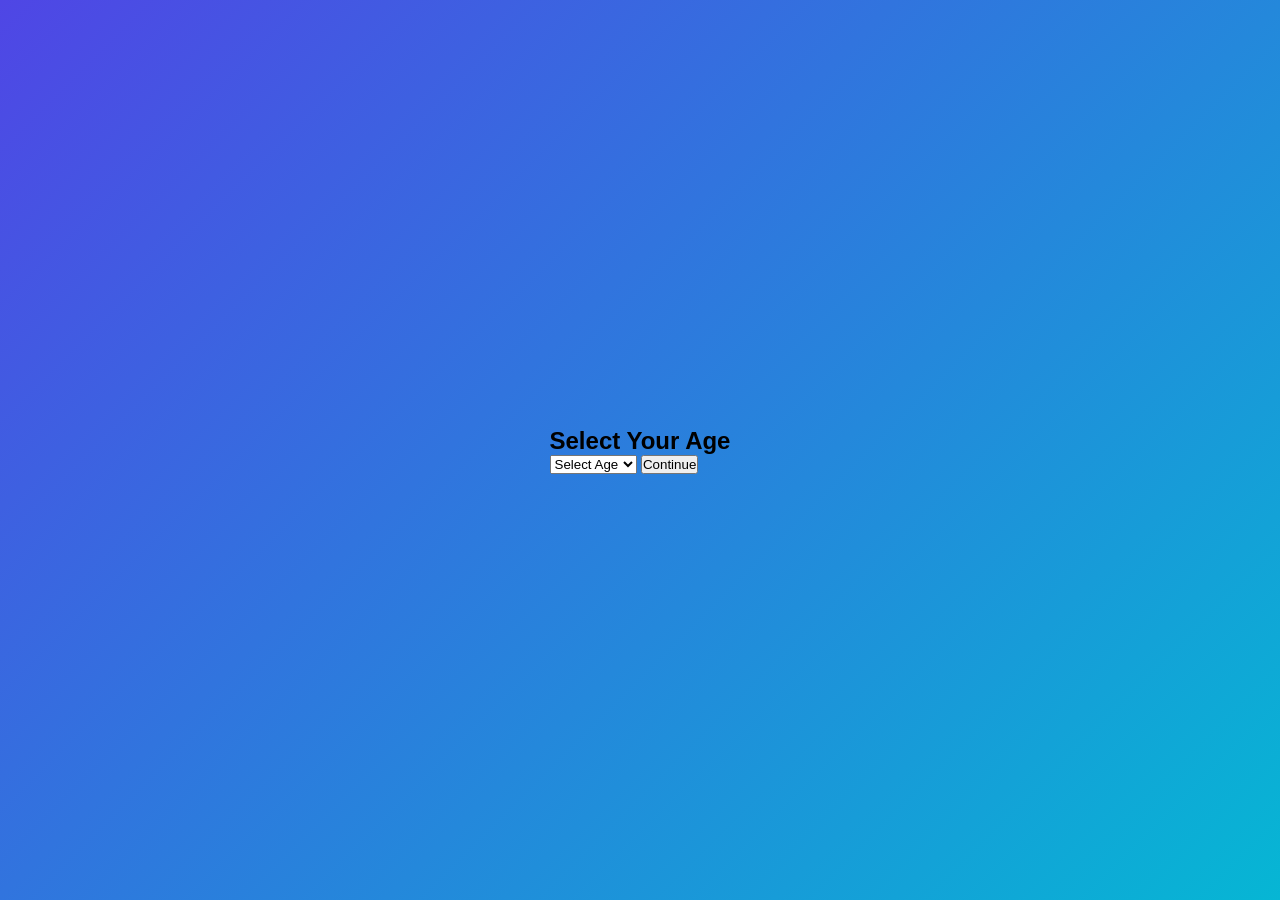
==== age.html @ dab8d7e9 "Add age selection HTML page" ====
<!DOCTYPE html>
<html lang="en">
<head>
    <meta charset="UTF-8">
    <meta name="viewport" content="width=device-width, initial-scale=1.0">
    <title>Age - SmartTrace</title>

    <link rel="stylesheet" href="style.css">
</head>

<body>

<div class="form-box">

    <h2>Select Your Age</h2>

    <select id="age">

        <option value="">Select Age</option>

        <option>2</option>
        <option>3</option>
        <option>4</option>
        <option>5</option>
        <option>6</option>
        <option>7</option>
        <option>8</option>
        <option>9</option>
        <option>10</option>

    </select>

    <button onclick="location.href='parent.html'">
        Continue
    </button>

</div>

</body>
</html>
---- style.css ----
*{
    margin:0;
    padding:0;
    box-sizing:border-box;
    font-family:Arial, sans-serif;
}

body{
    background:linear-gradient(135deg,#4F46E5,#06B6D4);
    display:flex;
    justify-content:center;
    align-items:center;
    height:100vh;
}

.splash-container{
    text-align:center;
    color:white;
}

.logo{
    width:140px;
    height:140px;
    border-radius:50%;
    margin-bottom:20px;
}

h1{
    font-size:45px;
    margin-bottom:10px;
}

p{
    font-size:18px;
    margin-bottom:30px;
}

.loader{
    width:55px;
    height:55px;
    border:6px solid rgba(255,255,255,.3);
    border-top:6px solid #fff;
    border-radius:50%;
    margin:auto;
    animation:spin 1s linear infinite;
}

@keyframes spin{
    0%{
        transform:rotate(0deg);
    }
    100%{
        transform:rotate(360deg);
    }
}
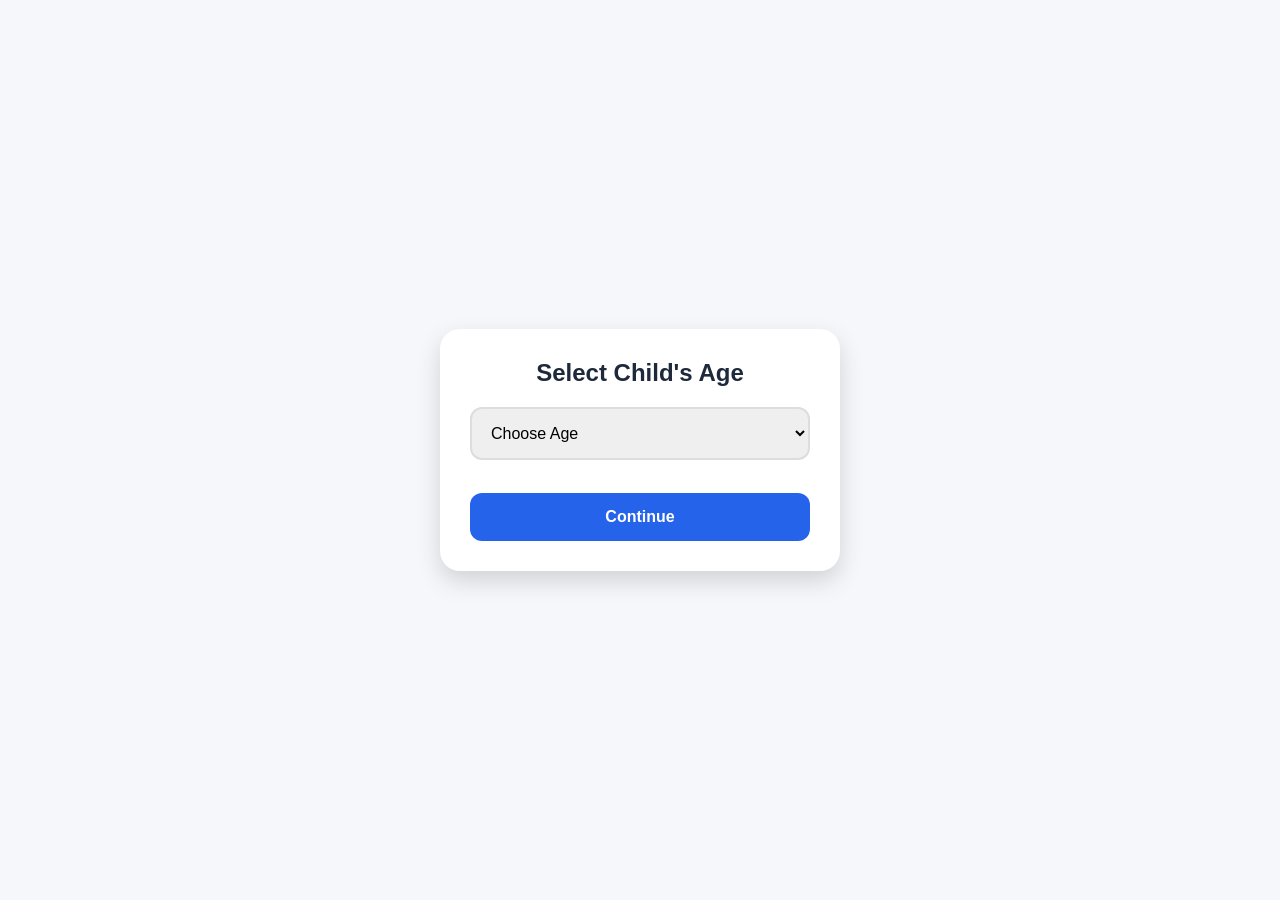
==== commit cca0d0bb: "Update age selection form for child ages" ====
--- a/age.html
+++ b/age.html
@@ -1,40 +1,63 @@
 <!DOCTYPE html>
 <html lang="en">
 <head>
-    <meta charset="UTF-8">
-    <meta name="viewport" content="width=device-width, initial-scale=1.0">
-    <title>Age - SmartTrace</title>
-
-    <link rel="stylesheet" href="style.css">
+<meta charset="UTF-8">
+<meta name="viewport" content="width=device-width, initial-scale=1.0">
+<title>Child Age</title>
+<link rel="stylesheet" href="style.css">
 </head>
 
 <body>
 
 <div class="form-box">
 
-    <h2>Select Your Age</h2>
+<h2>Select Child's Age</h2>
 
-    <select id="age">
+<select id="age">
 
-        <option value="">Select Age</option>
+<option value="">Choose Age</option>
 
-        <option>2</option>
-        <option>3</option>
-        <option>4</option>
-        <option>5</option>
-        <option>6</option>
-        <option>7</option>
-        <option>8</option>
-        <option>9</option>
-        <option>10</option>
+<option>2</option>
+<option>3</option>
+<option>4</option>
+<option>5</option>
+<option>6</option>
+<option>7</option>
+<option>8</option>
+<option>9</option>
+<option>10</option>
 
-    </select>
+</select>
 
-    <button onclick="location.href='parent.html'">
-        Continue
-    </button>
+<br><br>
+
+<button onclick="nextPage()">
+
+Continue
+
+</button>
 
 </div>
 
+<script>
+
+function nextPage(){
+
+const age =
+document.getElementById("age").value;
+
+if(age===""){
+alert("Please select the child's age.");
+return;
+}
+
+localStorage.setItem("age", age);
+
+window.location.href="parent.html";
+
+}
+
+</script>
+
 </body>
-</html>
+    </html>
--- a/style.css
+++ b/style.css
@@ -1,55 +1,147 @@
 *{
-    margin:0;
-    padding:0;
-    box-sizing:border-box;
-    font-family:Arial, sans-serif;
+margin:0;
+padding:0;
+box-sizing:border-box;
+font-family:Arial,sans-serif;
 }
 
 body{
-    background:linear-gradient(135deg,#4F46E5,#06B6D4);
-    display:flex;
-    justify-content:center;
-    align-items:center;
-    height:100vh;
+background:#f5f7fb;
+display:flex;
+justify-content:center;
+align-items:center;
+min-height:100vh;
+padding:20px;
 }
 
-.splash-container{
-    text-align:center;
-    color:white;
+.splash-container,
+.form-box,
+.lesson-box,
+.welcome-box{
+background:#ffffff;
+width:100%;
+max-width:400px;
+padding:30px;
+border-radius:20px;
+box-shadow:0 10px 25px rgba(0,0,0,.15);
+text-align:center;
 }
 
 .logo{
-    width:140px;
-    height:140px;
-    border-radius:50%;
-    margin-bottom:20px;
+width:120px;
+height:120px;
+margin-bottom:20px;
 }
 
 h1{
-    font-size:45px;
-    margin-bottom:10px;
+color:#2563eb;
+margin-bottom:10px;
+}
+
+h2{
+color:#1e293b;
+margin-bottom:20px;
 }
 
 p{
-    font-size:18px;
-    margin-bottom:30px;
+color:#64748b;
+margin-bottom:20px;
+}
+
+input,
+select{
+width:100%;
+padding:15px;
+margin-bottom:15px;
+border:2px solid #ddd;
+border-radius:12px;
+font-size:16px;
+}
+
+button{
+width:100%;
+padding:15px;
+background:#2563eb;
+color:white;
+border:none;
+border-radius:12px;
+font-size:16px;
+font-weight:bold;
+cursor:pointer;
+}
+
+button:hover{
+background:#1d4ed8;
+}
+
+header{
+position:fixed;
+top:0;
+left:0;
+right:0;
+height:60px;
+background:#2563eb;
+color:white;
+display:flex;
+justify-content:space-between;
+align-items:center;
+padding:0 20px;
+}
+
+.menu{
+font-size:28px;
+cursor:pointer;
+}
+
+.dashboard{
+display:grid;
+grid-template-columns:repeat(2,1fr);
+gap:20px;
+margin-top:90px;
+width:100%;
+max-width:900px;
+}
+
+.card{
+background:white;
+padding:25px;
+border-radius:20px;
+box-shadow:0 5px 15px rgba(0,0,0,.1);
+text-align:center;
+cursor:pointer;
+transition:.3s;
+}
+
+.card:hover{
+transform:scale(1.05);
+}
+
+canvas{
+width:100%;
+height:250px;
+border:2px dashed #2563eb;
+border-radius:15px;
+margin:20px 0;
+background:white;
+}
+
+.buttons{
+display:flex;
+gap:10px;
 }
 
 .loader{
-    width:55px;
-    height:55px;
-    border:6px solid rgba(255,255,255,.3);
-    border-top:6px solid #fff;
-    border-radius:50%;
-    margin:auto;
-    animation:spin 1s linear infinite;
+width:50px;
+height:50px;
+border:5px solid #ddd;
+border-top:5px solid #2563eb;
+border-radius:50%;
+margin:20px auto;
+animation:spin 1s linear infinite;
 }
 
 @keyframes spin{
-    0%{
-        transform:rotate(0deg);
-    }
-    100%{
-        transform:rotate(360deg);
-    }
+100%{
+transform:rotate(360deg);
 }
+}
